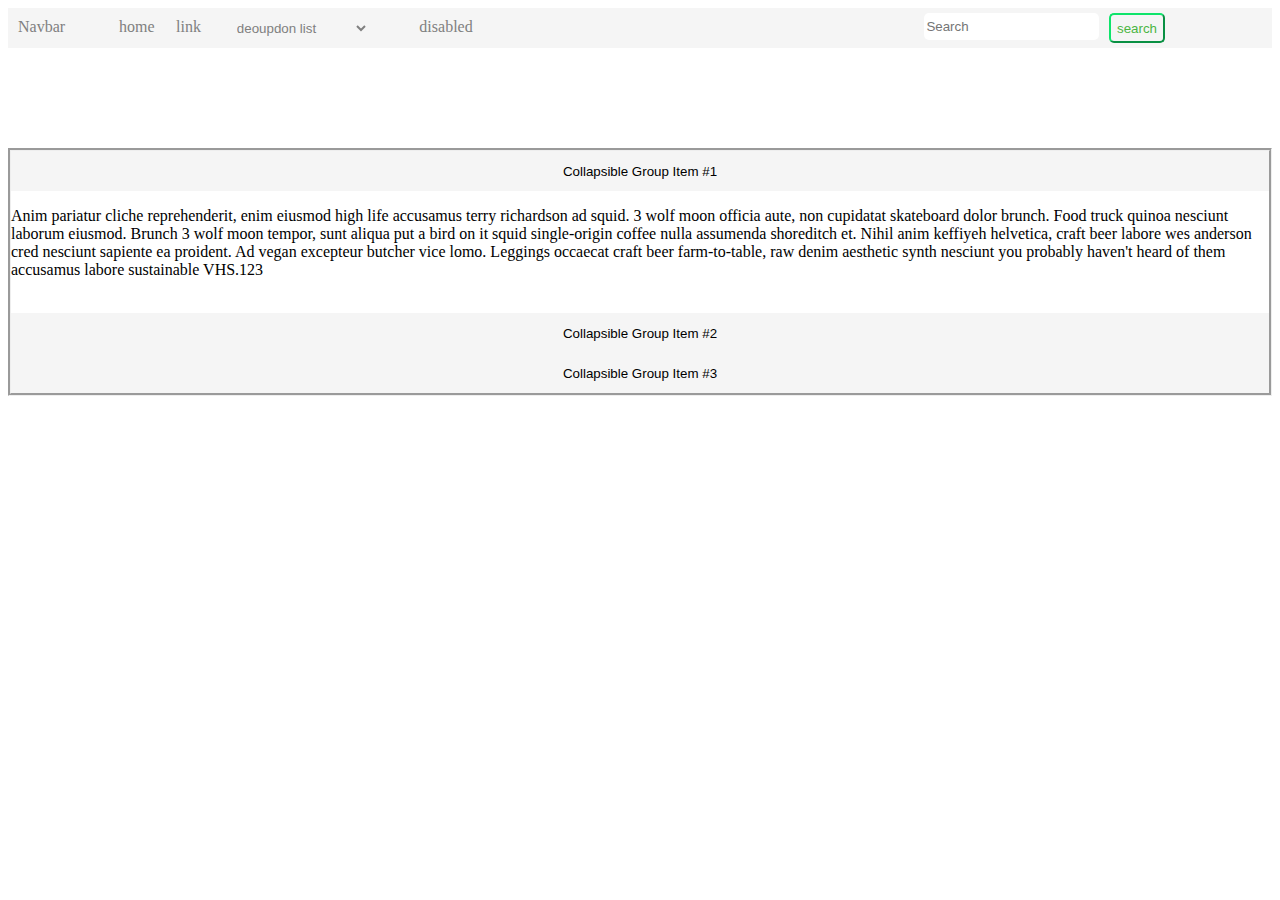
==== index.html @ 39c2bf92 "Create index.html" ====
<!DOCTYPE html>
<html>
    <head>
        <meta name="viewport" content="width=device-width, initial-scale=1.0 , user-scalable=on">
        <title>
            jquery 
        </title>
        <link rel="stylesheet" href="style.css">
        <script  src="jquery-3.5.0.min.js"></script>
        <script  src="index.js"></script>
    </head>
    <body>

        <div class="navbar" > 
            <div  class="navtitel">Navbar</div>
            <button class="list"> list</button>
            <div class="navhide">
            <div  id="homeid"class="home">home</div>
            <div class="link">link</div>
            <select class="droupdown">
                <option>deoupdon list</option>
                <option>1st</option>
                <option>2nd</option>
                <option>3rd</option>
                <option>4th</option>
            </select>
                <div class="disabled">disabled</div>
                <input class="searchBar" type="text" placeholder="Search"> 
                <button type="submit" class="searchButton">search</button>
            </div>
           
          </div>
     <div class="collaps"style="border-style: groove;">
        <button class="collaps1">Collapsible Group Item #1</button>
        <p class="p1 " >Anim pariatur cliche reprehenderit, enim eiusmod high life accusamus terry
        richardson ad squid. 3 wolf moon officia aute, non cupidatat skateboard 
        dolor brunch. Food truck quinoa nesciunt laborum eiusmod. Brunch 3 wolf 
        moon tempor, sunt aliqua put a bird on it squid single-origin coffee nulla 
        assumenda shoreditch et. Nihil anim keffiyeh helvetica, craft beer labore
        wes anderson cred nesciunt sapiente ea proident. Ad vegan excepteur butcher
        vice lomo. Leggings occaecat craft beer farm-to-table, raw denim aesthetic
        synth nesciunt you probably haven't heard of them accusamus labore sustainable
        VHS.123</p><br>
      
    <button class="collaps2">Collapsible Group Item #2</button>
        <p class="p2">Anim pariatur cliche reprehenderit, enim eiusmod high life accusamus terry
        richardson ad squid. 3 wolf moon officia aute, non cupidatat skateboard 
        dolor brunch. Food truck quinoa nesciunt laborum eiusmod. Brunch 3 wolf 
        moon tempor, sunt aliqua put a bird on it squid single-origin coffee nulla 
        assumenda shoreditch et. Nihil anim keffiyeh helvetica, craft beer labore
        wes anderson cred nesciunt sapiente ea proident. Ad vegan excepteur butcher
        vice lomo. Leggings occaecat craft beer farm-to-table, raw denim aesthetic
        synth nesciunt you probably haven't heard of them accusamus labore sustainable
        VHS2222.</p><br>
    <button class="collaps3" >Collapsible Group Item #3</button>
        <p class="p3">Anim pariatur cliche reprehenderit, enim eiusmod high life accusamus terry
        richardson ad squid. 3 wolf moon officia aute, non cupidatat skateboard 
        dolor brunch. Food truck quinoa nesciunt laborum eiusmod. Brunch 3 wolf 
        moon tempor, sunt aliqua put a bird on it squid single-origin coffee nulla 
        assumenda shoreditch et. Nihil anim keffiyeh helvetica, craft beer labore
        wes anderson cred nesciunt sapiente ea proident. Ad vegan excepteur butcher
        vice lomo. Leggings occaecat craft beer farm-to-table, raw denim aesthetic
        synth nesciunt you probably haven't heard of them accusamus labore sustainable
        VHS3333.</p><br>
       
    
    
    
     </div>
    

                           
    </body>
</html>
---- style.css ----
.navhide{
   
    display: flex;
    flex-wrap: wrap;
    color: gray;
    height: 40px;
    width: 90%;
    background-color: whitesmoke;
    order: 2;
}
.collaps{
    margin-top: 100px;
    order: 3;
}
.collaps1{
    height: 40px;
    width: 100%;
    background-color: whitesmoke;
    border: none;
    
}
.collaps2{
    height: 40px;
    width: 100%;
    background-color: whitesmoke;
    border: none;
  
}
.collaps3{
    height: 40px;
    width: 100%;
    background-color: whitesmoke;
    border: none;
   
}
.collaps2:hover{
    cursor: pointer;
}
.collaps3:hover{
    cursor: pointer;
}
.collaps1:hover{
    cursor: pointer;
}
.all{
    display: flex;
    flex-wrap: wrap;
    width: 100%;
}
.navbar{
    display: flex;
    flex-wrap: wrap;
    color: gray;
    height: 40px;
    width: 100%;
    background-color: whitesmoke;
    order: 1;
}
.navtitel{
    margin-left: 10px;
    margin-top: 10px;
    width: 8%;
   
   
}
.home{
    margin-top: 10px;
    width: 5%;

}
.link{
    margin-top: 10px;
    width: 5%;

}
.droupdown{
    height: 40PX;
    width: 12%;
    border: none;
    color: gray;
    background-color: whitesmoke;
}
.disabled{
    margin-left: 50px;
    margin-top: 10px;
    width: 40%;

}
.searchBar{
    border-radius: 5px;
    border: none;
    margin-left: 50px;
    margin-top: 5px;
    height: 25px;
    width: 15%;
}
.searchButton{
    border-radius: 5px;
    margin-left: 10px;
    margin-top: 5px;
    height: 30px;
    box-shadow: #4BB543;
    color:#4BB543 ;
    border-color: rgb(15, 228, 107);
    transition: 0.3s;
    cursor: pointer;
    background-color: whitesmoke;
}

.searchButton:hover{
    background-color:#4BB543 ;
    border-color:#4BB543 ;
    color: white;
}
@media screen and (min-width:480px) and (max-width:767px){
    .collaps{
        margin-top: 200px;
        order: 3;

    }
    .navbar{
        display: flex;
        flex-wrap: wrap;
        color: gray;
        height: 50px;
        width: 100%;
        background-color: whitesmoke;
        order: 2;
    }
    .all{
        display: flex;
        flex-wrap: wrap;
        width: 100%;
    }
    .navtitel{
        margin-left: 10px;
        margin-top: 10px;
        width: 80%;
       
       
    }
    .list{
        
        border-radius: 5px;
        margin-left: 10px;
        margin-top: 5px;
        height: 30px;
        transition: 0.3s;
        background-color: whitesmoke;
    }
    .list:hover{
        cursor: pointer;
        color: white;
    }
    .navhide{
        order: 3;
        display: flex;
        flex-wrap: wrap;
        color: gray;
        height: 200px;
        width: 100%;
        background-color: whitesmoke;
    }
    .home{
        width: 100%;
    }
    .link{
        width: 100%;
    }
    .droupdown{
        width:25%;
        border: none;
        color: gray;
    }
    .disabled{
        width: 100%;
    }
    .searchBar{
        border-radius: 5px;
        border: none;
        /* height: 25px; */
        width: 50%;
    }
    .searchButton{
        border-radius: 5px;   
        height: 30px;
        box-shadow: #4BB543;
        color:#4BB543 ;
        background-color: whitesmoke;
        border-color: rgb(15, 228, 107);
        transition: 0.3s;
        cursor: pointer;
        
    }
    .searchButton:hover{
        background-color:#4BB543 ;
        border-color:#4BB543 ;
        color: white;
    }
}
@media screen and (max-width:480px){
    .collaps{
        margin-top: 300px;
        order: 3;
        
    }
    .navbar{
        display: flex;
        flex-wrap: wrap;
        color: gray;
        height: 50px;
        width: 100%;
        background-color: whitesmoke;
        order: 2;
    }
    .all{
        display: flex;
        flex-wrap: wrap;
        width: 100%;
    }
    .navtitel{
        margin-left: 10px;
        margin-top: 10px;
        width: 80%;
       
       
    }
    .list{
        
        border-radius: 5px;
        margin-left: 10px;
        margin-top: 5px;
        height: 30px;
        transition: 0.3s;
        background-color: whitesmoke;
    }
    .list:hover{
        cursor: pointer;
        color: white;
    }
    .navhide{
        order: 3;
        display: flex;
        flex-wrap: wrap;
        color: gray;
        height: 200px;
        width: 100%;
        background-color: whitesmoke;
    }
    .home{
        width: 100%;
    }
    .link{
        width: 100%;
    }
    .droupdown{
        width:25%;
        border: none;
        color: gray;
    }
    .disabled{
        width: 100%;
    }
    .searchBar{
        border-radius: 5px;
        border: none;
        /* height: 25px; */
        width: 50%;
    }
    .searchButton{
        border-radius: 5px;   
        height: 30px;
        box-shadow: #4BB543;
        color:#4BB543 ;
        background-color: whitesmoke;
        border-color: rgb(15, 228, 107);
        transition: 0.3s;
        cursor: pointer;
        
    }
    .searchButton:hover{
        background-color:#4BB543 ;
        border-color:#4BB543 ;
        color: white;
    }
}
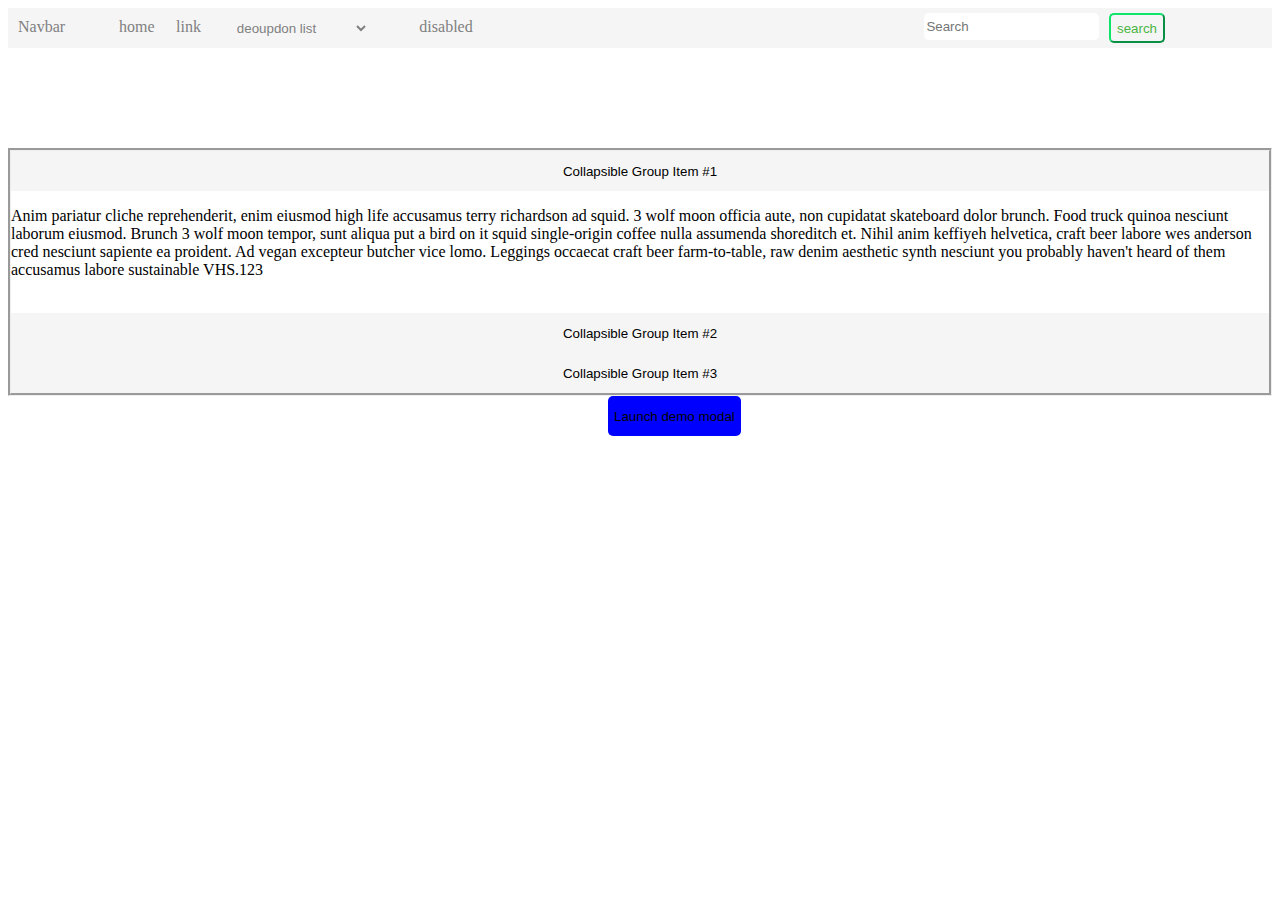
==== commit ee561c50: "Update index.html" ====
--- a/index.html
+++ b/index.html
@@ -63,12 +63,22 @@
         synth nesciunt you probably haven't heard of them accusamus labore sustainable
         VHS3333.</p><br>
        
-    
-    
-    
      </div>
     
-
-                           
+     <button class="demo" type="submit" rel="popup:open"style="box-shadow: black">Launch demo modal</button>
+     <div class="popup" style="display: none;">
+         <div class="modal">
+            <h1 class="modaltitel">Modal title</h1>
+            <button class="clsoe" style=" background-color:skyblue; border: none;" > <img src="clsoe icon.png" style="height: 25px ; width: 25px;" ></button>
+         </div>
+         <div class="modalbody ">
+            Modal body text goes here
+         </div>
+         <div class="button">  
+            <button class="closebutton" >close </button>
+            <button class="save">save changes</button>
+         </div>
+         
+     </div>                
     </body>
 </html>
--- a/style.css
+++ b/style.css
@@ -32,6 +32,14 @@
     background-color: whitesmoke;
     border: none;
    
+}
+.demo{
+    background-color: blue;
+    border-radius: 5px;
+    border: none;
+    margin-left: 600px ;
+    height: 40px;
+    cursor: pointer;
 }
 .collaps2:hover{
     cursor: pointer;
@@ -112,11 +120,76 @@
     border-color:#4BB543 ;
     color: white;
 }
+.popup{
+    display: flex;
+    position: fixed;
+    flex-wrap: wrap;
+    top: 0;
+    left: 250px;
+    border-radius: 10px;
+    height: 200px;
+    width: 500px;
+    background-color:skyblue;
+}
+.modal{
+    order: 1;
+    width: 100%;
+    display: flex;
+    flex-wrap: wrap;
+    width: 100%;
+}
+.modaltitel{
+ width: 90%;
+ 
+}
+.modalbody{
+    order: 2;
+    width: 100%;
+   
+}
+.button{
+    order: 3;
+}
+.closebutton{
+    background-color: #555555;
+    border: none;
+    color: white;
+    padding: 15px 32px;
+    text-align: center;
+    text-decoration: none;
+    display: inline-block;
+    font-size: 16px;
+    margin: 4px 2px;
+    cursor: pointer;
+}
+.save{
+    border: none;
+    color: white;
+    padding: 15px 32px;
+    text-align: center;
+    text-decoration: none;
+    display: inline-block;
+    font-size: 16px;
+    margin: 4px 2px;
+    cursor: pointer;
+    background-color: #008CBA
+}
 @media screen and (min-width:480px) and (max-width:767px){
     .collaps{
         margin-top: 200px;
         order: 3;
 
+    }
+    .popup{
+        /* display: flex; */
+        position: fixed;
+        /* flex-wrap: wrap; */
+        top: 0;
+        left: 100px;
+       border: black;
+        height: 200px;
+        width: 500px;
+        background-color:white;
     }
     .navbar{
         display: flex;
@@ -197,12 +270,56 @@
         border-color:#4BB543 ;
         color: white;
     }
+    .demo{
+        background-color: blue;
+        border-radius: 5px;
+        border: none;
+        margin-left: 250px ;
+        height: 40px;
+    }
 }
 @media screen and (max-width:480px){
     .collaps{
         margin-top: 300px;
         order: 3;
         
+    }
+    .popup{
+        /* display: flex; */
+        position: fixed;
+        /* flex-wrap: wrap; */
+        top: 0;
+        left: 0px;
+       border: black;
+        height: 200px;
+        width: 360px;
+        background-color:white;
+    }
+    .modal{
+        order: 1;
+        width: 100%;
+        display: flex;
+        flex-wrap: wrap;
+        width: 100%;
+    }
+    .modaltitel{
+     width: 70%;
+     
+    }
+    .modalbody{
+        order: 2;
+        width: 100%;
+       
+    }
+    .button{
+        order: 3;
+    }
+    .demo{
+        background-color: blue;
+        border-radius: 5px;
+        border: none;
+        margin-left: 100px ;
+        height: 40px;
     }
     .navbar{
         display: flex;
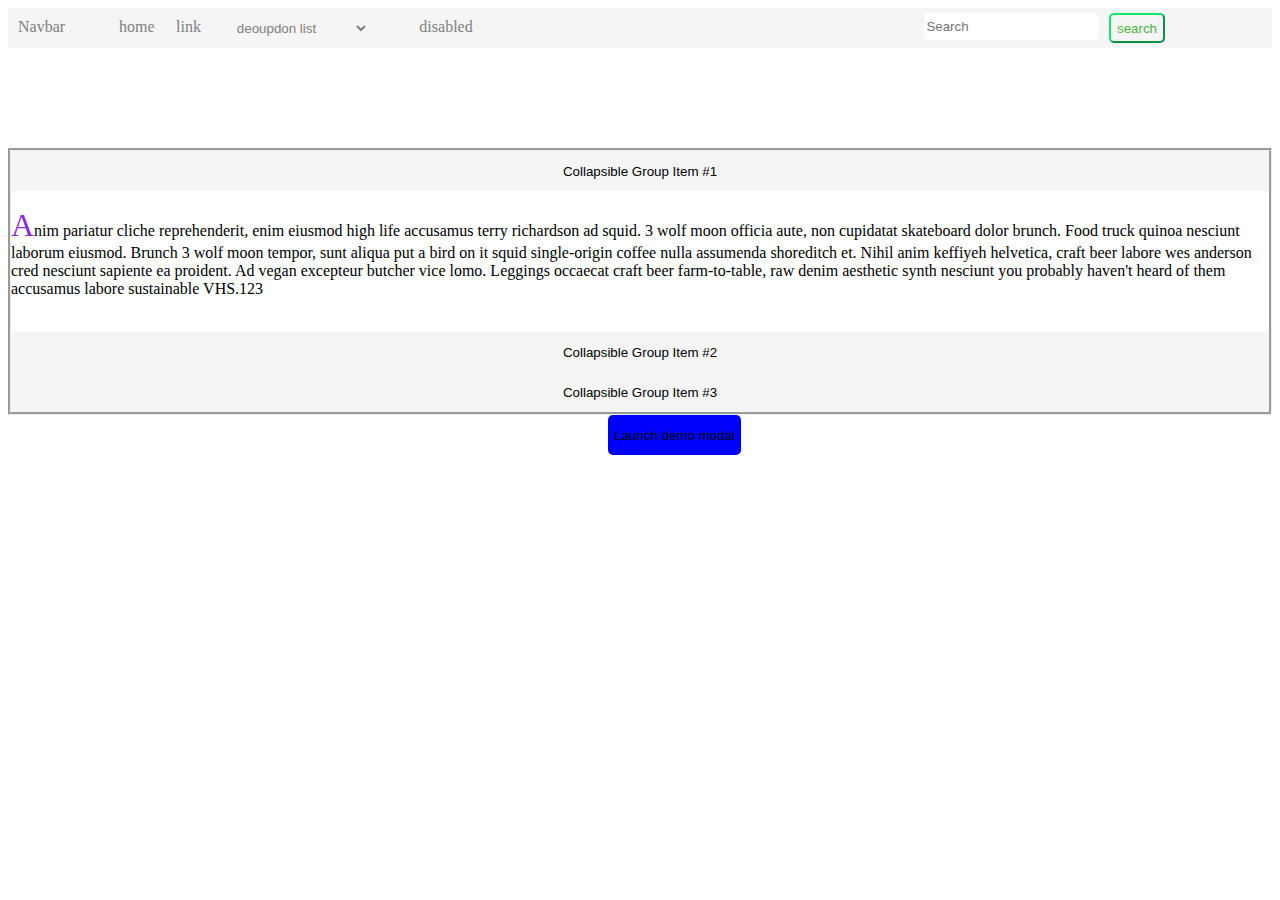
==== commit 87b11ef7: "Add files via upload" ====
--- a/index.html
+++ b/index.html
@@ -1,84 +1,84 @@
-<!DOCTYPE html>
-<html>
-    <head>
-        <meta name="viewport" content="width=device-width, initial-scale=1.0 , user-scalable=on">
-        <title>
-            jquery 
-        </title>
-        <link rel="stylesheet" href="style.css">
-        <script  src="jquery-3.5.0.min.js"></script>
-        <script  src="index.js"></script>
-    </head>
-    <body>
-
-        <div class="navbar" > 
-            <div  class="navtitel">Navbar</div>
-            <button class="list"> list</button>
-            <div class="navhide">
-            <div  id="homeid"class="home">home</div>
-            <div class="link">link</div>
-            <select class="droupdown">
-                <option>deoupdon list</option>
-                <option>1st</option>
-                <option>2nd</option>
-                <option>3rd</option>
-                <option>4th</option>
-            </select>
-                <div class="disabled">disabled</div>
-                <input class="searchBar" type="text" placeholder="Search"> 
-                <button type="submit" class="searchButton">search</button>
-            </div>
-           
-          </div>
-     <div class="collaps"style="border-style: groove;">
-        <button class="collaps1">Collapsible Group Item #1</button>
-        <p class="p1 " >Anim pariatur cliche reprehenderit, enim eiusmod high life accusamus terry
-        richardson ad squid. 3 wolf moon officia aute, non cupidatat skateboard 
-        dolor brunch. Food truck quinoa nesciunt laborum eiusmod. Brunch 3 wolf 
-        moon tempor, sunt aliqua put a bird on it squid single-origin coffee nulla 
-        assumenda shoreditch et. Nihil anim keffiyeh helvetica, craft beer labore
-        wes anderson cred nesciunt sapiente ea proident. Ad vegan excepteur butcher
-        vice lomo. Leggings occaecat craft beer farm-to-table, raw denim aesthetic
-        synth nesciunt you probably haven't heard of them accusamus labore sustainable
-        VHS.123</p><br>
-      
-    <button class="collaps2">Collapsible Group Item #2</button>
-        <p class="p2">Anim pariatur cliche reprehenderit, enim eiusmod high life accusamus terry
-        richardson ad squid. 3 wolf moon officia aute, non cupidatat skateboard 
-        dolor brunch. Food truck quinoa nesciunt laborum eiusmod. Brunch 3 wolf 
-        moon tempor, sunt aliqua put a bird on it squid single-origin coffee nulla 
-        assumenda shoreditch et. Nihil anim keffiyeh helvetica, craft beer labore
-        wes anderson cred nesciunt sapiente ea proident. Ad vegan excepteur butcher
-        vice lomo. Leggings occaecat craft beer farm-to-table, raw denim aesthetic
-        synth nesciunt you probably haven't heard of them accusamus labore sustainable
-        VHS2222.</p><br>
-    <button class="collaps3" >Collapsible Group Item #3</button>
-        <p class="p3">Anim pariatur cliche reprehenderit, enim eiusmod high life accusamus terry
-        richardson ad squid. 3 wolf moon officia aute, non cupidatat skateboard 
-        dolor brunch. Food truck quinoa nesciunt laborum eiusmod. Brunch 3 wolf 
-        moon tempor, sunt aliqua put a bird on it squid single-origin coffee nulla 
-        assumenda shoreditch et. Nihil anim keffiyeh helvetica, craft beer labore
-        wes anderson cred nesciunt sapiente ea proident. Ad vegan excepteur butcher
-        vice lomo. Leggings occaecat craft beer farm-to-table, raw denim aesthetic
-        synth nesciunt you probably haven't heard of them accusamus labore sustainable
-        VHS3333.</p><br>
-       
-     </div>
-    
-     <button class="demo" type="submit" rel="popup:open"style="box-shadow: black">Launch demo modal</button>
-     <div class="popup" style="display: none;">
-         <div class="modal">
-            <h1 class="modaltitel">Modal title</h1>
-            <button class="clsoe" style=" background-color:skyblue; border: none;" > <img src="clsoe icon.png" style="height: 25px ; width: 25px;" ></button>
-         </div>
-         <div class="modalbody ">
-            Modal body text goes here
-         </div>
-         <div class="button">  
-            <button class="closebutton" >close </button>
-            <button class="save">save changes</button>
-         </div>
-         
-     </div>                
-    </body>
-</html>
+<!DOCTYPE html>
+<html>
+    <head>
+        <meta name="viewport" content="width=device-width, initial-scale=1.0 , user-scalable=on">
+        <title>
+            jquery 
+        </title>
+        <link rel="stylesheet" href="style.css">
+        <script  src="jquery-3.5.0.min.js"></script>
+        <script  src="index.js"></script>
+    </head>
+    <body>
+
+        <div class="navbar" > 
+            <div  class="navtitel">Navbar</div>
+            <button class="list"> list</button>
+            <div class="navhide">
+            <div  id="homeid"class="home">home</div>
+            <div class="link">link</div>
+            <select class="droupdown">
+                <option>deoupdon list</option>
+                <option>1st</option>
+                <option>2nd</option>
+                <option>3rd</option>
+                <option>4th</option>
+            </select>
+                <div class="disabled">disabled</div>
+                <input class="searchBar" type="text" placeholder="Search"> 
+                <button type="submit" class="searchButton">search</button>
+            </div>
+           
+          </div>
+     <div class="collaps"style="border-style: groove;">
+        <button class="collaps1">Collapsible Group Item #1</button>
+        <p class="p1 " >Anim pariatur cliche reprehenderit, enim eiusmod high life accusamus terry
+        richardson ad squid. 3 wolf moon officia aute, non cupidatat skateboard 
+        dolor brunch. Food truck quinoa nesciunt laborum eiusmod. Brunch 3 wolf 
+        moon tempor, sunt aliqua put a bird on it squid single-origin coffee nulla 
+        assumenda shoreditch et. Nihil anim keffiyeh helvetica, craft beer labore
+        wes anderson cred nesciunt sapiente ea proident. Ad vegan excepteur butcher
+        vice lomo. Leggings occaecat craft beer farm-to-table, raw denim aesthetic
+        synth nesciunt you probably haven't heard of them accusamus labore sustainable
+        VHS.123</p><br>
+      
+    <button class="collaps2">Collapsible Group Item #2</button>
+        <p class="p2">Anim pariatur cliche reprehenderit, enim eiusmod high life accusamus terry
+        richardson ad squid. 3 wolf moon officia aute, non cupidatat skateboard 
+        dolor brunch. Food truck quinoa nesciunt laborum eiusmod. Brunch 3 wolf 
+        moon tempor, sunt aliqua put a bird on it squid single-origin coffee nulla 
+        assumenda shoreditch et. Nihil anim keffiyeh helvetica, craft beer labore
+        wes anderson cred nesciunt sapiente ea proident. Ad vegan excepteur butcher
+        vice lomo. Leggings occaecat craft beer farm-to-table, raw denim aesthetic
+        synth nesciunt you probably haven't heard of them accusamus labore sustainable
+        VHS2222.</p><br>
+    <button class="collaps3" >Collapsible Group Item #3</button>
+        <p class="p3">Anim pariatur cliche reprehenderit, enim eiusmod high life accusamus terry
+        richardson ad squid. 3 wolf moon officia aute, non cupidatat skateboard 
+        dolor brunch. Food truck quinoa nesciunt laborum eiusmod. Brunch 3 wolf 
+        moon tempor, sunt aliqua put a bird on it squid single-origin coffee nulla 
+        assumenda shoreditch et. Nihil anim keffiyeh helvetica, craft beer labore
+        wes anderson cred nesciunt sapiente ea proident. Ad vegan excepteur butcher
+        vice lomo. Leggings occaecat craft beer farm-to-table, raw denim aesthetic
+        synth nesciunt you probably haven't heard of them accusamus labore sustainable
+        VHS3333.</p><br>
+       
+     </div>
+    
+     <button class="demo" type="submit" rel="popup:open"style="box-shadow: black">Launch demo modal</button>
+     <div class="popup" style="display: none;">
+         <div class="modal">
+            <h1 class="modaltitel">Modal title</h1>
+            <button class="clsoe" style=" background-color:skyblue; border: none;" > <img src="clsoe icon.png" style="height: 25px ; width: 25px;" ></button>
+         </div>
+         <div class="modalbody ">
+            Modal body text goes here
+         </div>
+         <div class="button">  
+            <button class="closebutton" >close </button>
+            <button class="save">save changes</button>
+         </div>
+         
+     </div>                
+    </body>
+</html>
--- a/style.css
+++ b/style.css
@@ -1,403 +1,407 @@
-.navhide{
-   
-    display: flex;
-    flex-wrap: wrap;
-    color: gray;
-    height: 40px;
-    width: 90%;
-    background-color: whitesmoke;
-    order: 2;
-}
-.collaps{
-    margin-top: 100px;
-    order: 3;
-}
-.collaps1{
-    height: 40px;
-    width: 100%;
-    background-color: whitesmoke;
-    border: none;
-    
-}
-.collaps2{
-    height: 40px;
-    width: 100%;
-    background-color: whitesmoke;
-    border: none;
-  
-}
-.collaps3{
-    height: 40px;
-    width: 100%;
-    background-color: whitesmoke;
-    border: none;
-   
-}
-.demo{
-    background-color: blue;
-    border-radius: 5px;
-    border: none;
-    margin-left: 600px ;
-    height: 40px;
-    cursor: pointer;
-}
-.collaps2:hover{
-    cursor: pointer;
-}
-.collaps3:hover{
-    cursor: pointer;
-}
-.collaps1:hover{
-    cursor: pointer;
-}
-.all{
-    display: flex;
-    flex-wrap: wrap;
-    width: 100%;
-}
-.navbar{
-    display: flex;
-    flex-wrap: wrap;
-    color: gray;
-    height: 40px;
-    width: 100%;
-    background-color: whitesmoke;
-    order: 1;
-}
-.navtitel{
-    margin-left: 10px;
-    margin-top: 10px;
-    width: 8%;
-   
-   
-}
-.home{
-    margin-top: 10px;
-    width: 5%;
-
-}
-.link{
-    margin-top: 10px;
-    width: 5%;
-
-}
-.droupdown{
-    height: 40PX;
-    width: 12%;
-    border: none;
-    color: gray;
-    background-color: whitesmoke;
-}
-.disabled{
-    margin-left: 50px;
-    margin-top: 10px;
-    width: 40%;
-
-}
-.searchBar{
-    border-radius: 5px;
-    border: none;
-    margin-left: 50px;
-    margin-top: 5px;
-    height: 25px;
-    width: 15%;
-}
-.searchButton{
-    border-radius: 5px;
-    margin-left: 10px;
-    margin-top: 5px;
-    height: 30px;
-    box-shadow: #4BB543;
-    color:#4BB543 ;
-    border-color: rgb(15, 228, 107);
-    transition: 0.3s;
-    cursor: pointer;
-    background-color: whitesmoke;
-}
-
-.searchButton:hover{
-    background-color:#4BB543 ;
-    border-color:#4BB543 ;
-    color: white;
-}
-.popup{
-    display: flex;
-    position: fixed;
-    flex-wrap: wrap;
-    top: 0;
-    left: 250px;
-    border-radius: 10px;
-    height: 200px;
-    width: 500px;
-    background-color:skyblue;
-}
-.modal{
-    order: 1;
-    width: 100%;
-    display: flex;
-    flex-wrap: wrap;
-    width: 100%;
-}
-.modaltitel{
- width: 90%;
- 
-}
-.modalbody{
-    order: 2;
-    width: 100%;
-   
-}
-.button{
-    order: 3;
-}
-.closebutton{
-    background-color: #555555;
-    border: none;
-    color: white;
-    padding: 15px 32px;
-    text-align: center;
-    text-decoration: none;
-    display: inline-block;
-    font-size: 16px;
-    margin: 4px 2px;
-    cursor: pointer;
-}
-.save{
-    border: none;
-    color: white;
-    padding: 15px 32px;
-    text-align: center;
-    text-decoration: none;
-    display: inline-block;
-    font-size: 16px;
-    margin: 4px 2px;
-    cursor: pointer;
-    background-color: #008CBA
-}
-@media screen and (min-width:480px) and (max-width:767px){
-    .collaps{
-        margin-top: 200px;
-        order: 3;
-
-    }
-    .popup{
-        /* display: flex; */
-        position: fixed;
-        /* flex-wrap: wrap; */
-        top: 0;
-        left: 100px;
-       border: black;
-        height: 200px;
-        width: 500px;
-        background-color:white;
-    }
-    .navbar{
-        display: flex;
-        flex-wrap: wrap;
-        color: gray;
-        height: 50px;
-        width: 100%;
-        background-color: whitesmoke;
-        order: 2;
-    }
-    .all{
-        display: flex;
-        flex-wrap: wrap;
-        width: 100%;
-    }
-    .navtitel{
-        margin-left: 10px;
-        margin-top: 10px;
-        width: 80%;
-       
-       
-    }
-    .list{
-        
-        border-radius: 5px;
-        margin-left: 10px;
-        margin-top: 5px;
-        height: 30px;
-        transition: 0.3s;
-        background-color: whitesmoke;
-    }
-    .list:hover{
-        cursor: pointer;
-        color: white;
-    }
-    .navhide{
-        order: 3;
-        display: flex;
-        flex-wrap: wrap;
-        color: gray;
-        height: 200px;
-        width: 100%;
-        background-color: whitesmoke;
-    }
-    .home{
-        width: 100%;
-    }
-    .link{
-        width: 100%;
-    }
-    .droupdown{
-        width:25%;
-        border: none;
-        color: gray;
-    }
-    .disabled{
-        width: 100%;
-    }
-    .searchBar{
-        border-radius: 5px;
-        border: none;
-        /* height: 25px; */
-        width: 50%;
-    }
-    .searchButton{
-        border-radius: 5px;   
-        height: 30px;
-        box-shadow: #4BB543;
-        color:#4BB543 ;
-        background-color: whitesmoke;
-        border-color: rgb(15, 228, 107);
-        transition: 0.3s;
-        cursor: pointer;
-        
-    }
-    .searchButton:hover{
-        background-color:#4BB543 ;
-        border-color:#4BB543 ;
-        color: white;
-    }
-    .demo{
-        background-color: blue;
-        border-radius: 5px;
-        border: none;
-        margin-left: 250px ;
-        height: 40px;
-    }
-}
-@media screen and (max-width:480px){
-    .collaps{
-        margin-top: 300px;
-        order: 3;
-        
-    }
-    .popup{
-        /* display: flex; */
-        position: fixed;
-        /* flex-wrap: wrap; */
-        top: 0;
-        left: 0px;
-       border: black;
-        height: 200px;
-        width: 360px;
-        background-color:white;
-    }
-    .modal{
-        order: 1;
-        width: 100%;
-        display: flex;
-        flex-wrap: wrap;
-        width: 100%;
-    }
-    .modaltitel{
-     width: 70%;
-     
-    }
-    .modalbody{
-        order: 2;
-        width: 100%;
-       
-    }
-    .button{
-        order: 3;
-    }
-    .demo{
-        background-color: blue;
-        border-radius: 5px;
-        border: none;
-        margin-left: 100px ;
-        height: 40px;
-    }
-    .navbar{
-        display: flex;
-        flex-wrap: wrap;
-        color: gray;
-        height: 50px;
-        width: 100%;
-        background-color: whitesmoke;
-        order: 2;
-    }
-    .all{
-        display: flex;
-        flex-wrap: wrap;
-        width: 100%;
-    }
-    .navtitel{
-        margin-left: 10px;
-        margin-top: 10px;
-        width: 80%;
-       
-       
-    }
-    .list{
-        
-        border-radius: 5px;
-        margin-left: 10px;
-        margin-top: 5px;
-        height: 30px;
-        transition: 0.3s;
-        background-color: whitesmoke;
-    }
-    .list:hover{
-        cursor: pointer;
-        color: white;
-    }
-    .navhide{
-        order: 3;
-        display: flex;
-        flex-wrap: wrap;
-        color: gray;
-        height: 200px;
-        width: 100%;
-        background-color: whitesmoke;
-    }
-    .home{
-        width: 100%;
-    }
-    .link{
-        width: 100%;
-    }
-    .droupdown{
-        width:25%;
-        border: none;
-        color: gray;
-    }
-    .disabled{
-        width: 100%;
-    }
-    .searchBar{
-        border-radius: 5px;
-        border: none;
-        /* height: 25px; */
-        width: 50%;
-    }
-    .searchButton{
-        border-radius: 5px;   
-        height: 30px;
-        box-shadow: #4BB543;
-        color:#4BB543 ;
-        background-color: whitesmoke;
-        border-color: rgb(15, 228, 107);
-        transition: 0.3s;
-        cursor: pointer;
-        
-    }
-    .searchButton:hover{
-        background-color:#4BB543 ;
-        border-color:#4BB543 ;
-        color: white;
-    }
+.navhide{
+   
+    display: flex;
+    flex-wrap: wrap;
+    color: gray;
+    height: 40px;
+    width: 90%;
+    background-color: whitesmoke;
+    order: 2;
+}
+p::first-letter {
+    font-size: 200%;
+    color: #8A2BE2;
+  }
+.collaps{
+    margin-top: 100px;
+    order: 3;
+}
+.collaps1{
+    height: 40px;
+    width: 100%;
+    background-color: whitesmoke;
+    border: none;
+    
+}
+.collaps2{
+    height: 40px;
+    width: 100%;
+    background-color: whitesmoke;
+    border: none;
+  
+}
+.collaps3{
+    height: 40px;
+    width: 100%;
+    background-color: whitesmoke;
+    border: none;
+   
+}
+.demo{
+    background-color: blue;
+    border-radius: 5px;
+    border: none;
+    margin-left: 600px ;
+    height: 40px;
+    cursor: pointer;
+}
+.collaps2:hover{
+    cursor: pointer;
+}
+.collaps3:hover{
+    cursor: pointer;
+}
+.collaps1:hover{
+    cursor: pointer;
+}
+.all{
+    display: flex;
+    flex-wrap: wrap;
+    width: 100%;
+}
+.navbar{
+    display: flex;
+    flex-wrap: wrap;
+    color: gray;
+    height: 40px;
+    width: 100%;
+    background-color: whitesmoke;
+    order: 1;
+}
+.navtitel{
+    margin-left: 10px;
+    margin-top: 10px;
+    width: 8%;
+   
+   
+}
+.home{
+    margin-top: 10px;
+    width: 5%;
+
+}
+.link{
+    margin-top: 10px;
+    width: 5%;
+
+}
+.droupdown{
+    height: 40PX;
+    width: 12%;
+    border: none;
+    color: gray;
+    background-color: whitesmoke;
+}
+.disabled{
+    margin-left: 50px;
+    margin-top: 10px;
+    width: 40%;
+
+}
+.searchBar{
+    border-radius: 5px;
+    border: none;
+    margin-left: 50px;
+    margin-top: 5px;
+    height: 25px;
+    width: 15%;
+}
+.searchButton{
+    border-radius: 5px;
+    margin-left: 10px;
+    margin-top: 5px;
+    height: 30px;
+    box-shadow: #4BB543;
+    color:#4BB543 ;
+    border-color: rgb(15, 228, 107);
+    transition: 0.3s;
+    cursor: pointer;
+    background-color: whitesmoke;
+}
+
+.searchButton:hover{
+    background-color:#4BB543 ;
+    border-color:#4BB543 ;
+    color: white;
+}
+.popup{
+    display: flex;
+    position: fixed;
+    flex-wrap: wrap;
+    top: 0;
+    left: 250px;
+    border-radius: 10px;
+    height: 200px;
+    width: 500px;
+    background-color:skyblue;
+}
+.modal{
+    order: 1;
+    width: 100%;
+    display: flex;
+    flex-wrap: wrap;
+    width: 100%;
+}
+.modaltitel{
+ width: 90%;
+ 
+}
+.modalbody{
+    order: 2;
+    width: 100%;
+   
+}
+.button{
+    order: 3;
+}
+.closebutton{
+    background-color: #555555;
+    border: none;
+    color: white;
+    padding: 15px 32px;
+    text-align: center;
+    text-decoration: none;
+    display: inline-block;
+    font-size: 16px;
+    margin: 4px 2px;
+    cursor: pointer;
+}
+.save{
+    border: none;
+    color: white;
+    padding: 15px 32px;
+    text-align: center;
+    text-decoration: none;
+    display: inline-block;
+    font-size: 16px;
+    margin: 4px 2px;
+    cursor: pointer;
+    background-color: #008CBA
+}
+@media screen and (min-width:480px) and (max-width:767px){
+    .collaps{
+        margin-top: 200px;
+        order: 3;
+
+    }
+    .popup{
+        /* display: flex; */
+        position: fixed;
+        /* flex-wrap: wrap; */
+        top: 0;
+        left: 100px;
+       border: black;
+        height: 200px;
+        width: 500px;
+        background-color:skyblue;
+    }
+    .navbar{
+        display: flex;
+        flex-wrap: wrap;
+        color: gray;
+        height: 50px;
+        width: 100%;
+        background-color: whitesmoke;
+        order: 2;
+    }
+    .all{
+        display: flex;
+        flex-wrap: wrap;
+        width: 100%;
+    }
+    .navtitel{
+        margin-left: 10px;
+        margin-top: 10px;
+        width: 80%;
+       
+       
+    }
+    .list{
+        
+        border-radius: 5px;
+        margin-left: 10px;
+        margin-top: 5px;
+        height: 30px;
+        transition: 0.3s;
+        background-color: whitesmoke;
+    }
+    .list:hover{
+        cursor: pointer;
+        color: white;
+    }
+    .navhide{
+        order: 3;
+        display: flex;
+        flex-wrap: wrap;
+        color: gray;
+        height: 200px;
+        width: 100%;
+        background-color: whitesmoke;
+    }
+    .home{
+        width: 100%;
+    }
+    .link{
+        width: 100%;
+    }
+    .droupdown{
+        width:25%;
+        border: none;
+        color: gray;
+    }
+    .disabled{
+        width: 100%;
+    }
+    .searchBar{
+        border-radius: 5px;
+        border: none;
+        /* height: 25px; */
+        width: 50%;
+    }
+    .searchButton{
+        border-radius: 5px;   
+        height: 30px;
+        box-shadow: #4BB543;
+        color:#4BB543 ;
+        background-color: whitesmoke;
+        border-color: rgb(15, 228, 107);
+        transition: 0.3s;
+        cursor: pointer;
+        
+    }
+    .searchButton:hover{
+        background-color:#4BB543 ;
+        border-color:#4BB543 ;
+        color: white;
+    }
+    .demo{
+        background-color: blue;
+        border-radius: 5px;
+        border: none;
+        margin-left: 250px ;
+        height: 40px;
+    }
+}
+@media screen and (max-width:480px){
+    .collaps{
+        margin-top: 300px;
+        order: 3;
+        
+    }
+    .popup{
+        /* display: flex; */
+        position: fixed;
+        /* flex-wrap: wrap; */
+        top: 0;
+        left: 0px;
+       border: black;
+        height: 200px;
+        width: 360px;
+        background-color:skyblue;
+    }
+    .modal{
+        order: 1;
+        width: 100%;
+        display: flex;
+        flex-wrap: wrap;
+        width: 100%;
+    }
+    .modaltitel{
+     width: 70%;
+     
+    }
+    .modalbody{
+        order: 2;
+        width: 100%;
+       
+    }
+    .button{
+        order: 3;
+    }
+    .demo{
+        background-color: blue;
+        border-radius: 5px;
+        border: none;
+        margin-left: 100px ;
+        height: 40px;
+    }
+    .navbar{
+        display: flex;
+        flex-wrap: wrap;
+        color: gray;
+        height: 50px;
+        width: 100%;
+        background-color: whitesmoke;
+        order: 2;
+    }
+    .all{
+        display: flex;
+        flex-wrap: wrap;
+        width: 100%;
+    }
+    .navtitel{
+        margin-left: 10px;
+        margin-top: 10px;
+        width: 80%;
+       
+       
+    }
+    .list{
+        
+        border-radius: 5px;
+        margin-left: 10px;
+        margin-top: 5px;
+        height: 30px;
+        transition: 0.3s;
+        background-color: whitesmoke;
+    }
+    .list:hover{
+        cursor: pointer;
+        color: white;
+    }
+    .navhide{
+        order: 3;
+        display: flex;
+        flex-wrap: wrap;
+        color: gray;
+        height: 200px;
+        width: 100%;
+        background-color: whitesmoke;
+    }
+    .home{
+        width: 100%;
+    }
+    .link{
+        width: 100%;
+    }
+    .droupdown{
+        width:25%;
+        border: none;
+        color: gray;
+    }
+    .disabled{
+        width: 100%;
+    }
+    .searchBar{
+        border-radius: 5px;
+        border: none;
+        /* height: 25px; */
+        width: 50%;
+    }
+    .searchButton{
+        border-radius: 5px;   
+        height: 30px;
+        box-shadow: #4BB543;
+        color:#4BB543 ;
+        background-color: whitesmoke;
+        border-color: rgb(15, 228, 107);
+        transition: 0.3s;
+        cursor: pointer;
+        
+    }
+    .searchButton:hover{
+        background-color:#4BB543 ;
+        border-color:#4BB543 ;
+        color: white;
+    }
 }